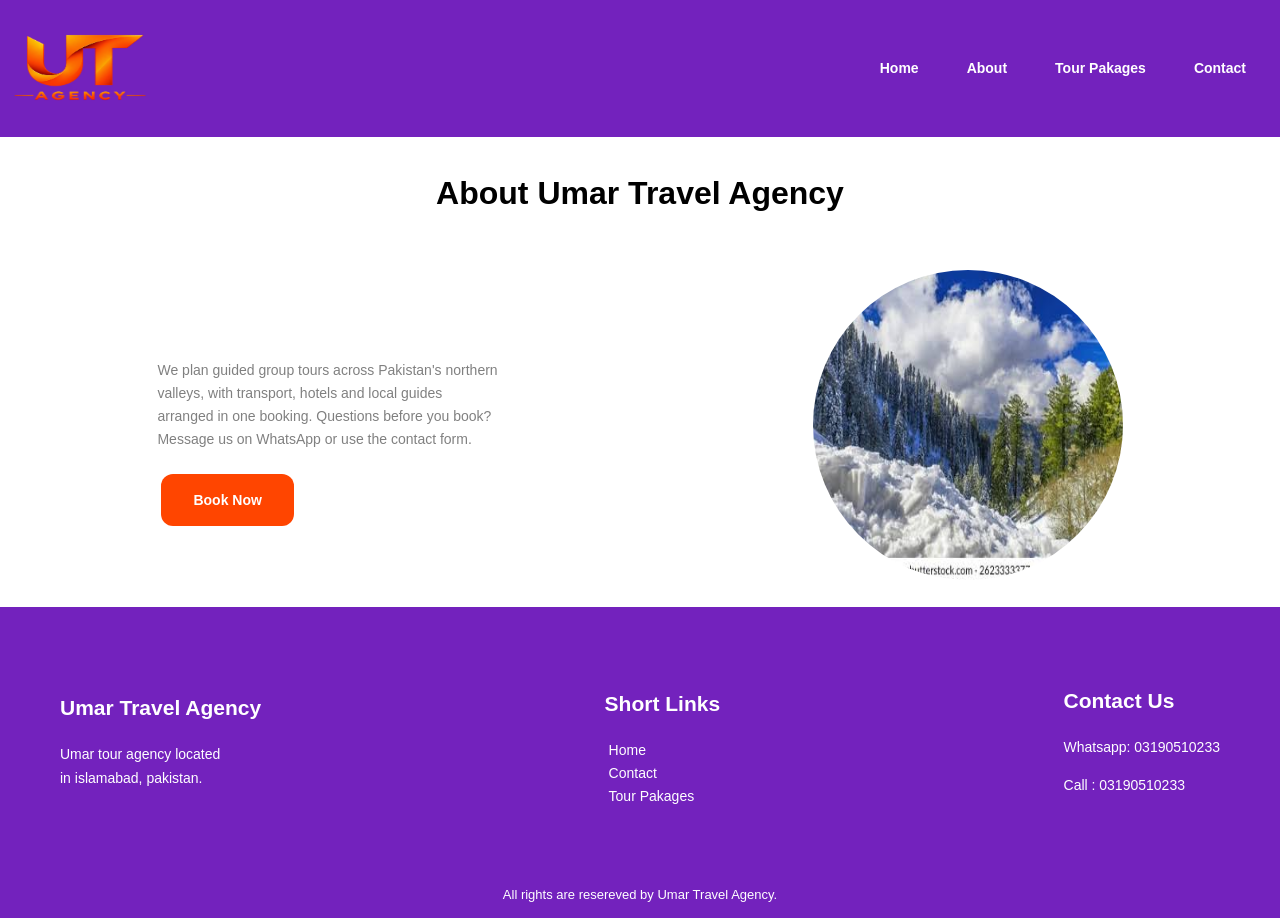
==== about.html @ f19d8cfd "Add files via upload" ====
<!DOCTYPE html>
<html lang="en">
<head>
    <meta charset="UTF-8">
    <meta name="viewport" content="width=device-width, initial-scale=1.0">
    <title>about</title>
<style>

body{
    overflow-x: hidden;
    box-sizing: border-box;
      
padding: 0;
margin: 0;


    font:14px/1.65 'Poppins',Verdana,sans-serif;
    
    
}
hr{
    display: none;

}


h2{
    font-weight: 700;
}
nav{

    display: flex;
    justify-content: space-between;
    align-items: center;
    background-color: rgb(115, 34, 189);
    top: 0;
   z-index:1;
    padding: 10px;
    position: sticky;
}
.links a{
    display: flex;
    padding: 20px 20px;
    text-decoration: none
    ;
    color: white;
     font-weight:600;
}

.links ul{
    display: flex;
    list-style: none;
    
}
.humberger{
    border: solid grey  1px;
    display: none;
    border-radius: 4px;
    padding: 3px;

}

 .bar{
    height:5px;
    flex-basis: 100px;
    background-color:white;
    margin: 4px;
    width: 34px;

    
}


.footer{

    display: flex;
    justify-content: space-between;
    align-items: center;
    background-color:rgb(115, 34, 189);
    color: white;
    padding: 60px;
}


a{
    text-decoration: none;
    color: white;
    margin: 4px;
}

h1
{
    font-size: 30px;
    font-weight: 700;
    
    font-family: 'Segoe UI', Tahoma, Geneva, Verdana, sans-serif;
}

.head1{
    
    margin:30px;
    
    text-align: center;
    
}

.about{
    display: flex; justify-content: space-around;
    align-items:center ;
}
.about1{
    padding: 20px;
   
    
}
.img1{
    border-radius: 50%;
}

.head-policy{
    display: flex;
    justify-content: center;
    align-items: center;
    font-size: small;
    color: white;
    font-weight: 400;
        background-color:rgb(115, 34, 189);
    
    
}


@media(max-width:768px){
     nav{
        flex-wrap: wrap;


     }

     .links ul{
        flex-direction: column;
        background-color: white;
        width: fit-content;
          
     }

     .humberger {
        display: block;
     }
     
hr{
    display: block;
    
     width: 310px;

}
.links a{
    color: black;
}

.footer{
    flex-direction: column;
}
.foot{
    margin: 20px;
    padding: 10px;
    
}

.about{
    flex-direction: column;
}
.about1{
    padding: none;
}


.links{
    display: none;
}

.foot{
    padding: 0;
}
}
</style>


</head>
<body>

    <nav>
<div class="logo">
    <img src="image.png" alt="UT" height="110px" width="140px">
</div>
<div class="humberger">
    <div class="bar"></div>
    <div class="bar"></div>
    <div class="bar"></div>
</div>

<div class="links">
    <ul>
        <li><a href="index.html">Home</a></li><hr>
        <li><a href="about.html">About</a></li><hr>
        <li><a href="tour-pakages.html">Tour Pakages</a></li><hr>
        <li><a href="contact.html">Contact</a></li><hr>
    </ul>
</div>

    </nav>

    <section>
        <div class="head1">
         <h1 style="font-weight: 800; font-size: 32px;">About Umar Travel Agency</h1></div>



        <div class="about">

<div class="about1"> 
         <p style="color: gray;">We plan guided group tours across Pakistan's northern <br> valleys, with transport, hotels and local guides <br>

             arranged in one booking.

Questions before you book? <br> Message us on WhatsApp or use the contact form.

</p>

<br>    <div class="btn">  <a href="contact.html" style="text-decoration:none; color: white; background-color: orangered; padding: 18px 32px; font-weight: 800; border-radius: 12px;">Book Now</a></div>
</div>
<div class="about1"> <img src="umar.png" alt="" class="img1" width="310px" height="310px"></div>


        </div>
    </section>





<section1>
    <div class="footer">
        <div class="foot">  <h2>Umar Travel Agency</h2>
              <p>Umar tour agency located <br>in islamabad, pakistan.
              </p>
        </div>
        <div class="foot"> 
            <h2>Short Links</h2>
            
             <a href="index.html">Home</a><br>
             <a href="contact.html">Contact</a><br>
             <a href="Tour_pakagees.html">Tour Pakages</a>

        </div>
        <div class="foot"> 
      
<h2>Contact Us</h2>

   <p> Whatsapp: 03190510233</p>

   <p> Call : 03190510233</p>

        </div>
    </div>
    
</section1>

       
  <div class="head-policy"><p>
     All rights are resereved by Umar Travel Agency.
  </p></div>

    <script >

const humberger = document.querySelector(".humberger");
const links = document.querySelector(".links");
 let menueOpen= false;

 humberger.addEventListener('click',()=>{
    if(menueOpen==false){
        links.style.display="block";
        menueOpen=true;
    }
    else if(menueOpen==true){
           links.style.display="none";
menueOpen= false;
    }
 });
</script>

</body>
</html>
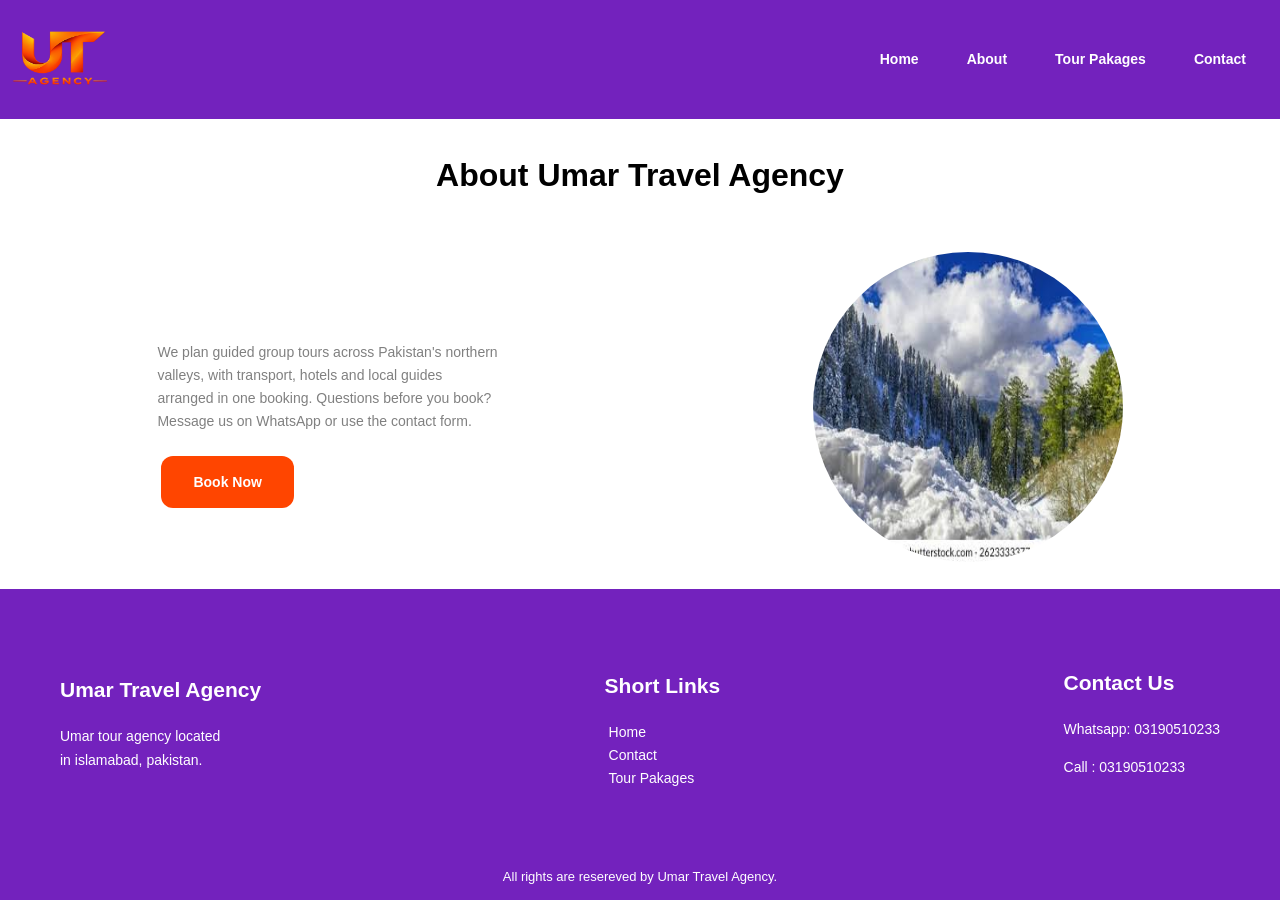
==== commit 66f80f98: "Add files via upload" ====
--- a/about.html
+++ b/about.html
@@ -56,7 +56,7 @@
     border: solid grey  1px;
     display: none;
     border-radius: 4px;
-    padding: 3px;
+    padding: 1px;
 
 }
 
@@ -133,6 +133,7 @@
 @media(max-width:768px){
      nav{
         flex-wrap: wrap;
+        padding: 20px;
 
 
      }
@@ -191,7 +192,7 @@
 
     <nav>
 <div class="logo">
-    <img src="image.png" alt="UT" height="110px" width="140px">
+    <img src="image.png" alt="UT" height="90px" width="100px">
 </div>
 <div class="humberger">
     <div class="bar"></div>
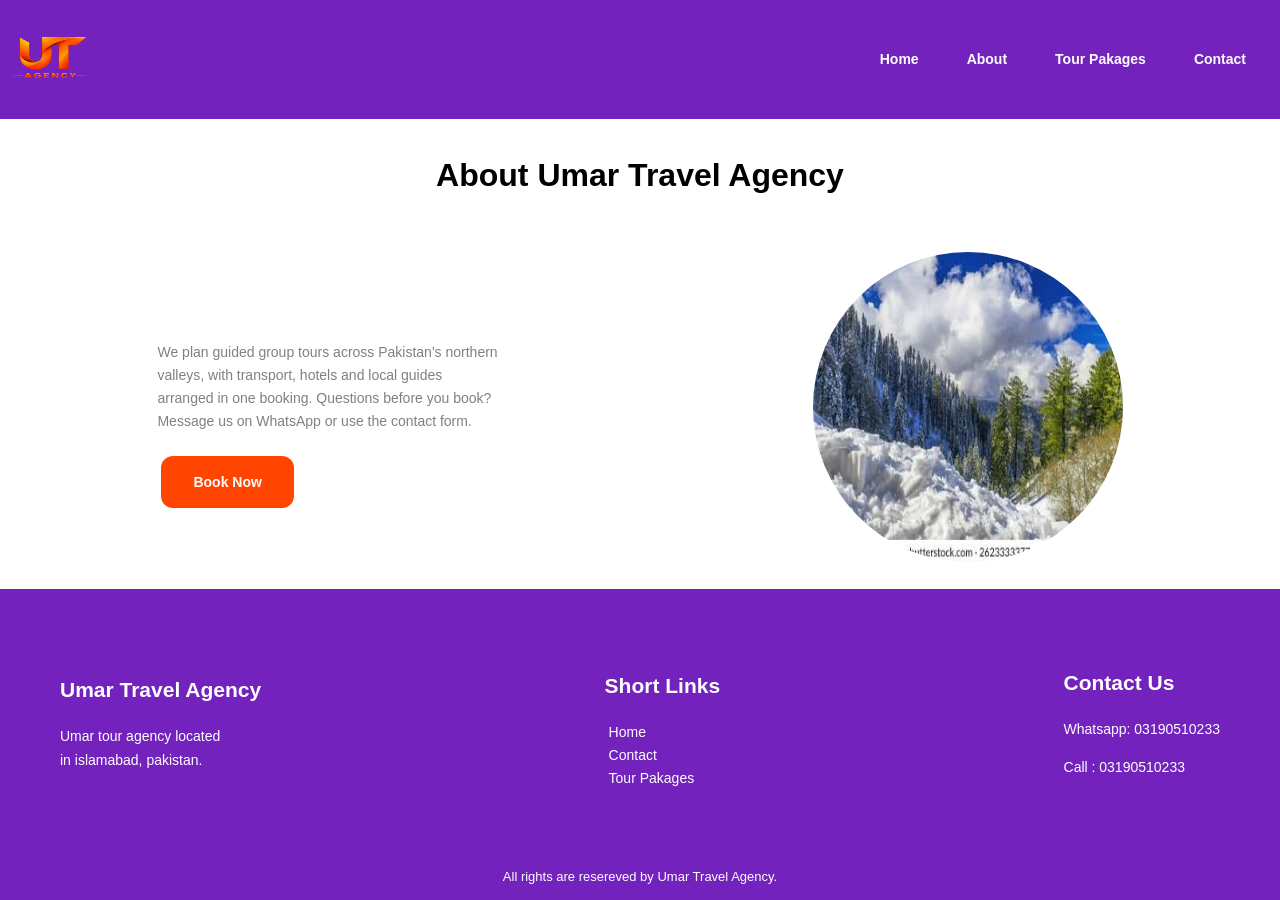
==== commit 3689a4ef: "Add files via upload" ====
--- a/about.html
+++ b/about.html
@@ -56,7 +56,7 @@
     border: solid grey  1px;
     display: none;
     border-radius: 4px;
-    padding: 1px;
+    
 
 }
 
@@ -65,7 +65,7 @@
     flex-basis: 100px;
     background-color:white;
     margin: 4px;
-    width: 34px;
+    width: 30px;
 
     
 }
@@ -133,7 +133,7 @@
 @media(max-width:768px){
      nav{
         flex-wrap: wrap;
-        padding: 20px;
+        padding: 3px;
 
 
      }
@@ -163,8 +163,7 @@
     flex-direction: column;
 }
 .foot{
-    margin: 20px;
-    padding: 10px;
+    width: 300px;
     
 }
 
@@ -192,7 +191,7 @@
 
     <nav>
 <div class="logo">
-    <img src="image.png" alt="UT" height="90px" width="100px">
+    <img src="image.png" alt="UT" height="70px" width="80px">
 </div>
 <div class="humberger">
     <div class="bar"></div>
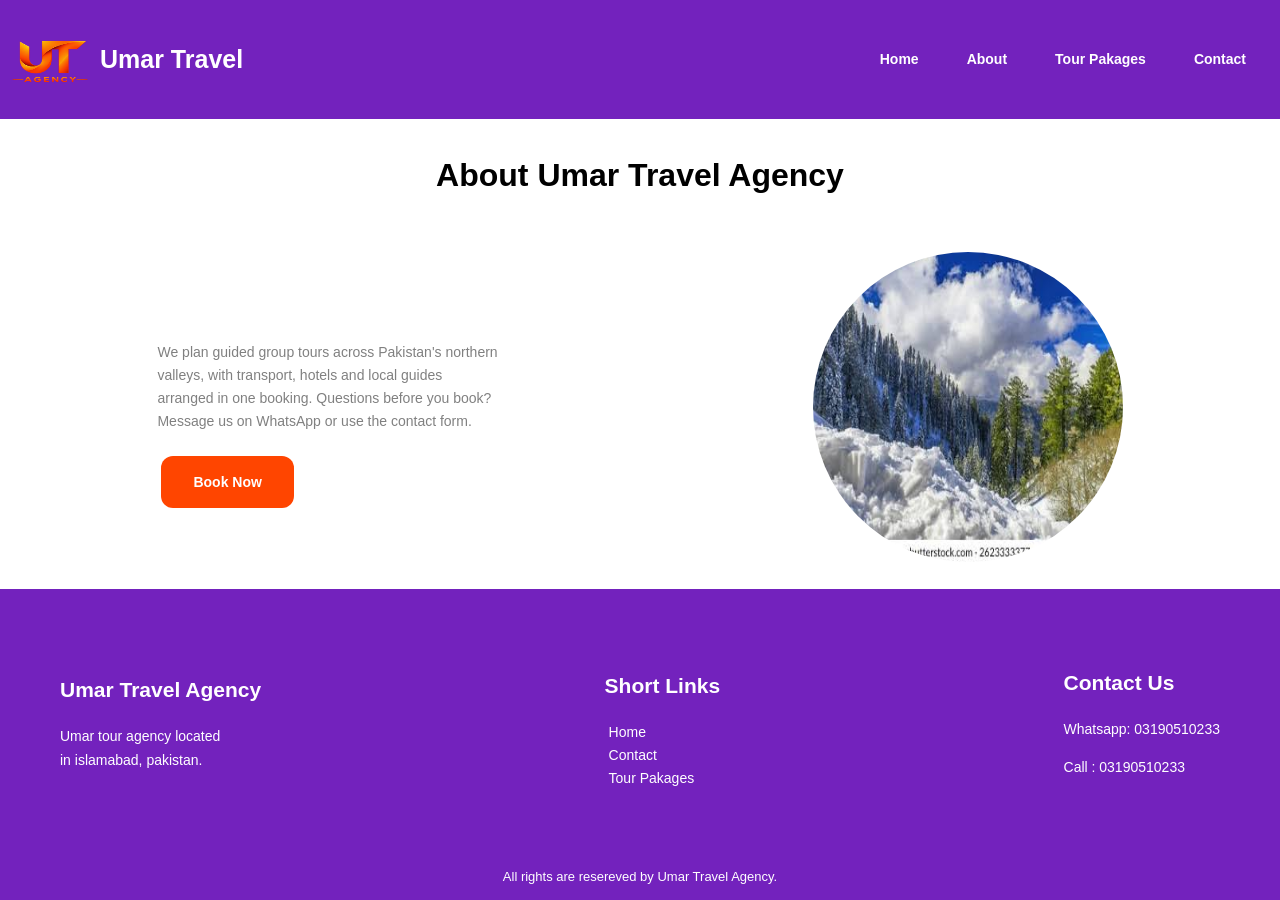
==== commit c0e8fd1b: "Add files via upload" ====
--- a/about.html
+++ b/about.html
@@ -61,11 +61,11 @@
 }
 
  .bar{
-    height:5px;
+    height:4px;
     flex-basis: 100px;
     background-color:white;
-    margin: 4px;
-    width: 30px;
+    margin: 3px;
+    width: 29px;
 
     
 }
@@ -190,8 +190,10 @@
 <body>
 
     <nav>
-<div class="logo">
-    <img src="image.png" alt="UT" height="70px" width="80px">
+<div class="logo" style="display: flex; justify-content: center;
+align-items: center;
+font-weight: 700;  ">
+    <img src="image.png" alt="UT" height="70px" width="80px"> <h1  style="margin: 10px ; color: white; font-size: 25px;">Umar  Travel</h1>
 </div>
 <div class="humberger">
     <div class="bar"></div>
